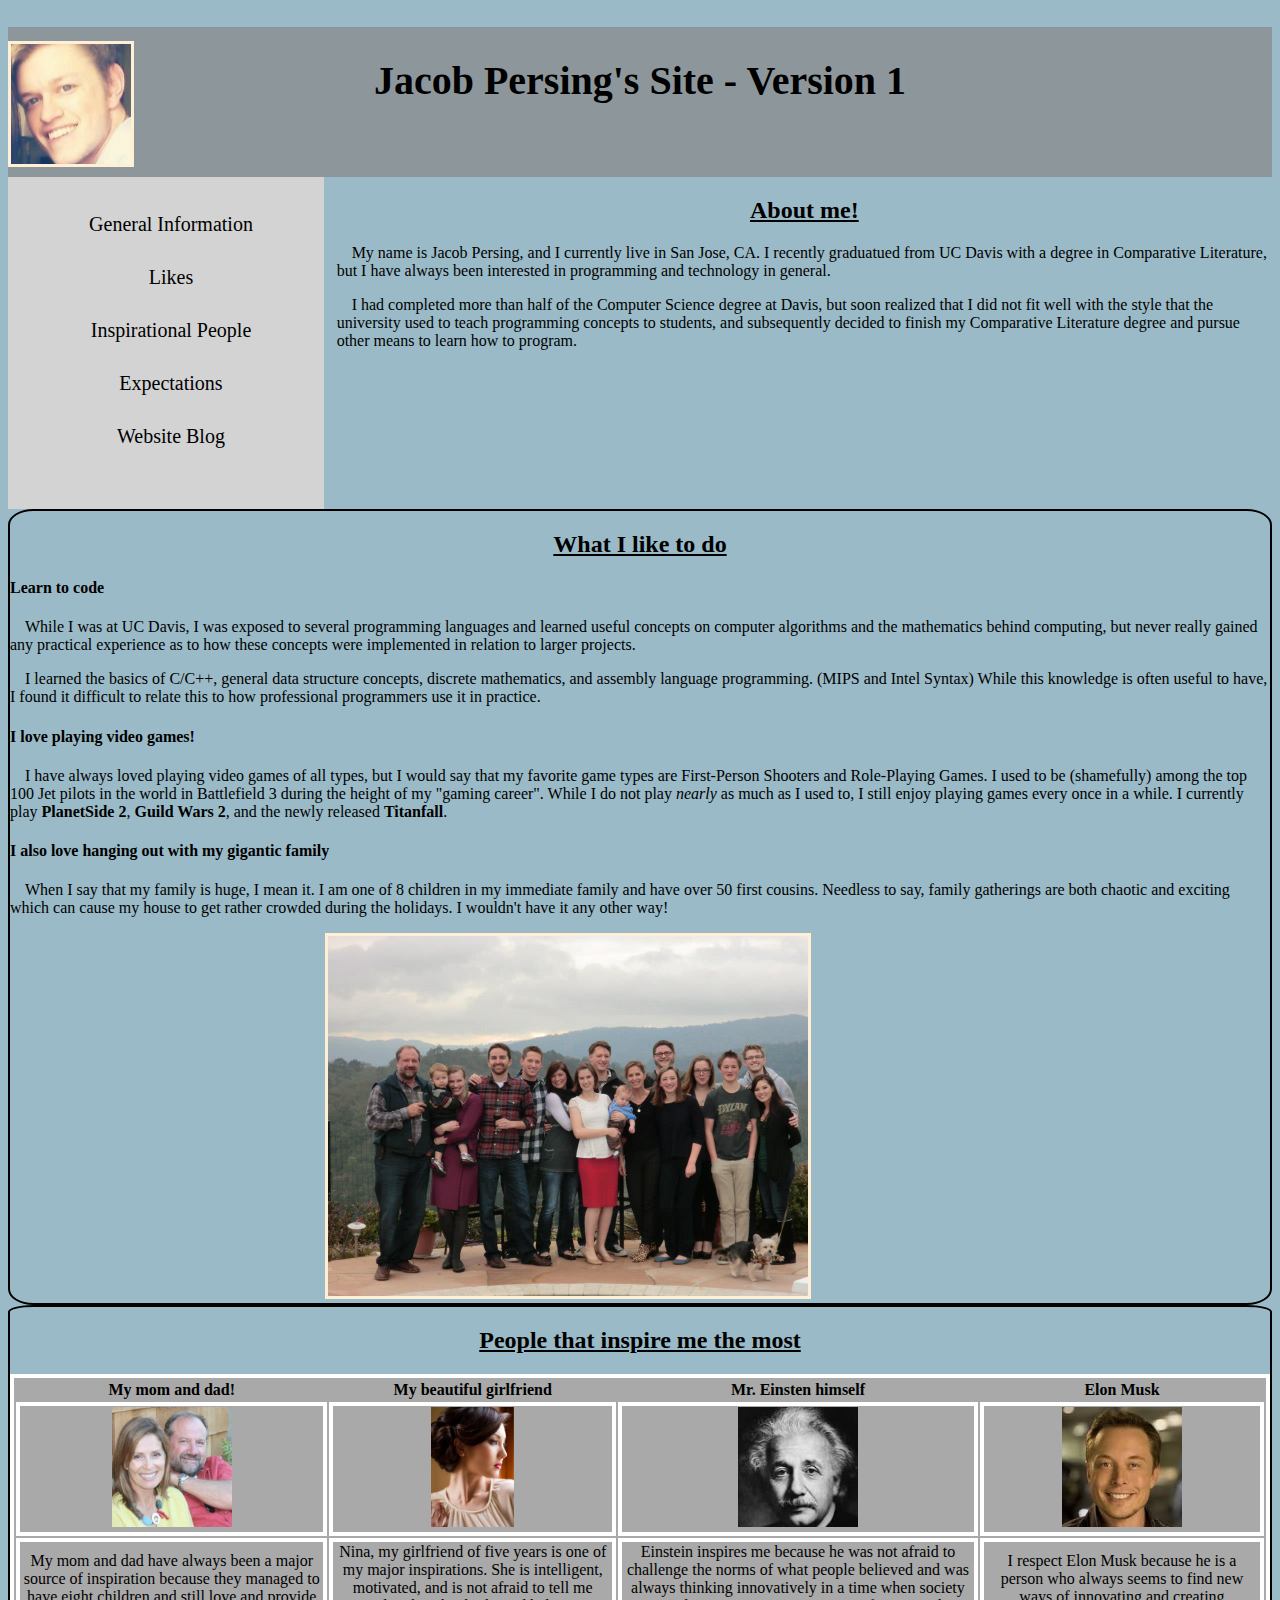
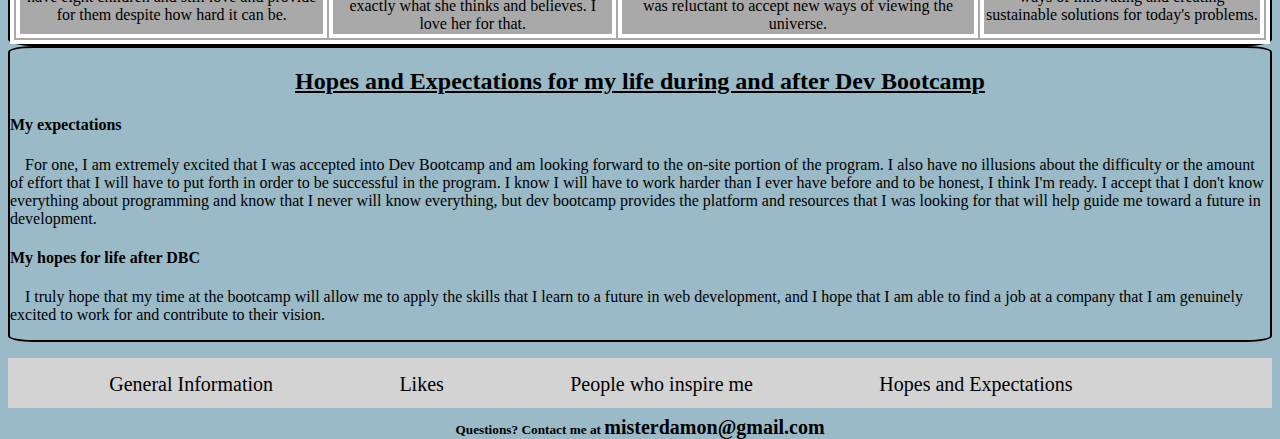
==== index.html @ 3956ec54 "edit index.html" ====
<!DOCTYPE html>
<html>
	<head>
	<title>Jacob Persing's Site</title>
	<link rel="stylesheet" href="unit1_week1/stylesheets/jacob_site.css"/>
	</head>
	<body>
		<header id="site_header">
			<h1 id= "header_text">Jacob Persing's Site - Version 1</h1>
			<img id = "myself" src="unit1_week1/images/mephoto1.jpeg"/>
		</header>

			
			<div id= "site_nav">
				<ul class= "vertical">
					<li>
						<a href="#gen_info" id = "gen_info_link">General Information</a>
					</li>
					<li>
						<a href="#likes" id = "likes_link">Likes</a>
					</li>
					<li>
						<a href="#inspirations" id = "inspiration_link">Inspirational People</a>
					</li>
					<li>
						<a href="#hopes" id = "hopes_link">Expectations</a>
					</li>
					<li>
						<a href="http://misterdamon.github.io/unit1_week1/blog_post.html"> Website Blog </a>
					</li>
				</ul>
			</div>
			
				<section id="gen_info">
				<h2>About me!</h2>
					<p> 
						My name is Jacob Persing, and I currently live in San Jose, CA. I recently graduatued from UC Davis with a degree in Comparative Literature, but I have always been interested in programming and technology in general.
					</p>
					<p> 
						I had completed more than half of the Computer Science degree at Davis, but soon realized that I did not fit well with the style that the university used to teach programming concepts to students, and subsequently decided to finish my Comparative Literature degree and pursue other means to learn how to program.
					</p>
				</section>

				<section id = "likes" class = "sec">
					<h2>What I like to do</h2>
						<h4>Learn to code</h4>
							<p> 
								While I was at UC Davis, I was exposed to several programming languages and learned useful concepts on computer algorithms and the mathematics behind computing, but never really gained any practical experience as to how these concepts were implemented in relation to larger projects.
							</p>
							<p>
								I learned the basics of C/C++, general data structure concepts, discrete mathematics, and assembly language programming. (MIPS and Intel Syntax) While this knowledge is often useful to have, I found it difficult to relate this to how professional programmers use it in practice.
							</p>
						<h4> I love playing video games!</h4>
							<p> 
								I have always loved playing video games of all types, but I would say that my favorite game types are First-Person Shooters and Role-Playing Games. I used to be (shamefully) among the top 100 Jet pilots in the world in Battlefield 3 during the height of my "gaming career". While I do not play <em>nearly</em> as much as I used to, I still enjoy playing games every once in a while. I currently play <strong>PlanetSide 2</strong>, <strong>Guild Wars 2</strong>, and the newly released <strong>Titanfall</strong>.
							</p>
						<h4>I also love hanging out with my gigantic family</h4>
							<p>
								When I say that my family is huge, I mean it. I am one of 8 children in my immediate family and have over 50 first cousins. Needless to say, family gatherings are both chaotic and exciting which can cause my house to get rather crowded during the holidays. I wouldn't have it any other way!
							</p>
							<img src="unit1_week1/images/family1.jpg" id="family1"/>
				</section>
				<section id = "inspirations" class = "sec">
					<h2>People that inspire me the most</h2>
						<table>
							<tr>
								<th>My mom and dad!</th>
								<th>My beautiful girlfriend</th>
								<th>Mr. Einsten himself</th>
								<th>Elon Musk</th>
							</tr>
							<tr>
								<td>
									<img class= "td_img" src="unit1_week1/images/momandpop.jpg"/>
								</td>
								<td>
									<img class= "td_img" src= "unit1_week1/images/nina1.jpg"/>
								</td>
								<td>
									<img class= "td_img" src= "unit1_week1/images/einstein.jpg"/>
								</td>
								<td>
									<img class= "td_img" src= "unit1_week1/images/elon_musk.jpg"/>
								</td>
							</tr>
							<tr>
								<td>My mom and dad have always been a major source of inspiration because they managed to have eight children and still love and provide for them despite how hard it can be.
								</td>
								<td>Nina, my girlfriend of five years is one of my major inspirations. She is intelligent, motivated, and is not afraid to tell me exactly what she thinks and believes. I love her for that.
								</td>
								<td>Einstein inspires me because he was not afraid to challenge the norms of what people believed and was always thinking innovatively in a time when society was reluctant to accept new ways of viewing the universe.
								</td>
								<td>I respect Elon Musk because he is a person who always seems to find new ways of innovating and creating sustainable solutions for today's problems.
								</td>
							</tr>
						</table>
				</section>
				<section id ="hopes" class = "sec">
				<h2>Hopes and Expectations for my life during and after Dev Bootcamp</h2>
					<h4>My expectations</h4>
						<p> 
							For one, I am extremely excited that I was accepted into Dev Bootcamp and am looking forward to the on-site portion of the program. I also have no illusions about the difficulty or the amount of effort that I will have to put forth in order to be successful in the program. I know I will have to work harder than I ever have before and to be honest, I think I'm ready. I accept that I don't know everything about programming and know that I never will know everything, but dev bootcamp provides the platform and resources that I was looking for that will help guide me toward a future in development.
						</p>
					<h4>My hopes for life after DBC</h4>
						<p>
							I truly hope that my time at the bootcamp will allow me to apply the skills that I learn to a future in web development, and I hope that I am able to find a job at a company that I am genuinely excited to work for and contribute to their vision.
						</p>
				</section>
				<div id="footdown" style="clear:both;"></div>
				<footer id='foot'>
					<ul id="foot_ul">
						<li class ="foot_link">
							<a href="#gen_info" id = "gen_info_link">General Information</a>
						</li>
						<li class ="foot_link">
							<a href="#likes" id = "likes_link">Likes</a>
						</li>
						<li class ="foot_link">
							<a href="#inspirations" id = "inspiration_link">People who inspire me</a>
						</li>
						<li class ="foot_link">
							<a href="#hopes" id = "hopes_link">Hopes and Expectations</a>
						</li>
					</ul>
					<h5>
					Questions? Contact me at <a href="mailto:misterdamon@gmail.com">misterdamon@gmail.com</a>
					</h5>
				</footer>
			

	</body>

</html>
---- unit1_week1/stylesheets/jacob_site.css ----
body{
	min-width:330px;
	max-width:100%;
	background-color:rgb(154, 186, 199);
}

header{
	height:150px;
	background-color:rgb(141, 151, 155);
	margin-top:20px;
	font-size:20px;
}

li {
	text-align:center;
	padding: 20px 0px 10px 0px;
	margin-right:10px;
	margin-left:-20px;
}

a {
	font-size:20px;
	color:black;
	text-decoration:none;

}

a:hover{
	background-color:rgb(141, 151, 155);
	border:1px solid black;
	border-radius:25%;
}

h2{
	text-align:center;
	text-decoration:underline;
}

table{
	text-align:center;
	background-color:darkgrey;
	border:4px solid white;
}

tr, td{
	border:4px solid white;
}

footer{
	background-color:lightgrey;
	height:50px;
	max-width:100%;
}

h5 {
	margin-top:20px;
	text-align:center;
}

p {
	text-indent:15px;
}
.foot_link {

	padding-top:10px;
	display:inline;
	margin: 5%;
}

.sec {
	clear:both;
	border:2px solid black;
	border-radius:2%;
	text-align:left;
	display:block;
	max-width:100%;
}

.td_img {
	height:120px;
	width:auto;
}

.vertical{
	height:300px;
	text-align:center;
	list-style-type:none;
	text-decoration: none;
}

#gen_info{
	display:block;
	float:right;
	min-width: 50%;
	max-width:74%;
}

#site_nav{
	padding-left:-10px;
	display:inline-block;
	max-width:30%;
	min-width:25%;
	background-color:lightgrey;
	max-height:20%;
}

#family1 {
	position:relative;
	left:25%;
	border: 3px solid papayawhip;
	max-width:480px;
	max-height:360px;
}

#myself{
	border:3px solid papayawhip;
	width:120px;
	margin-top:-90px;
	height:auto;
	float:left;
	display:inline;
}

#header_text{
	text-align:center;
	padding-top:30px;
}

#foot_ul{
	padding-top:15px;
}
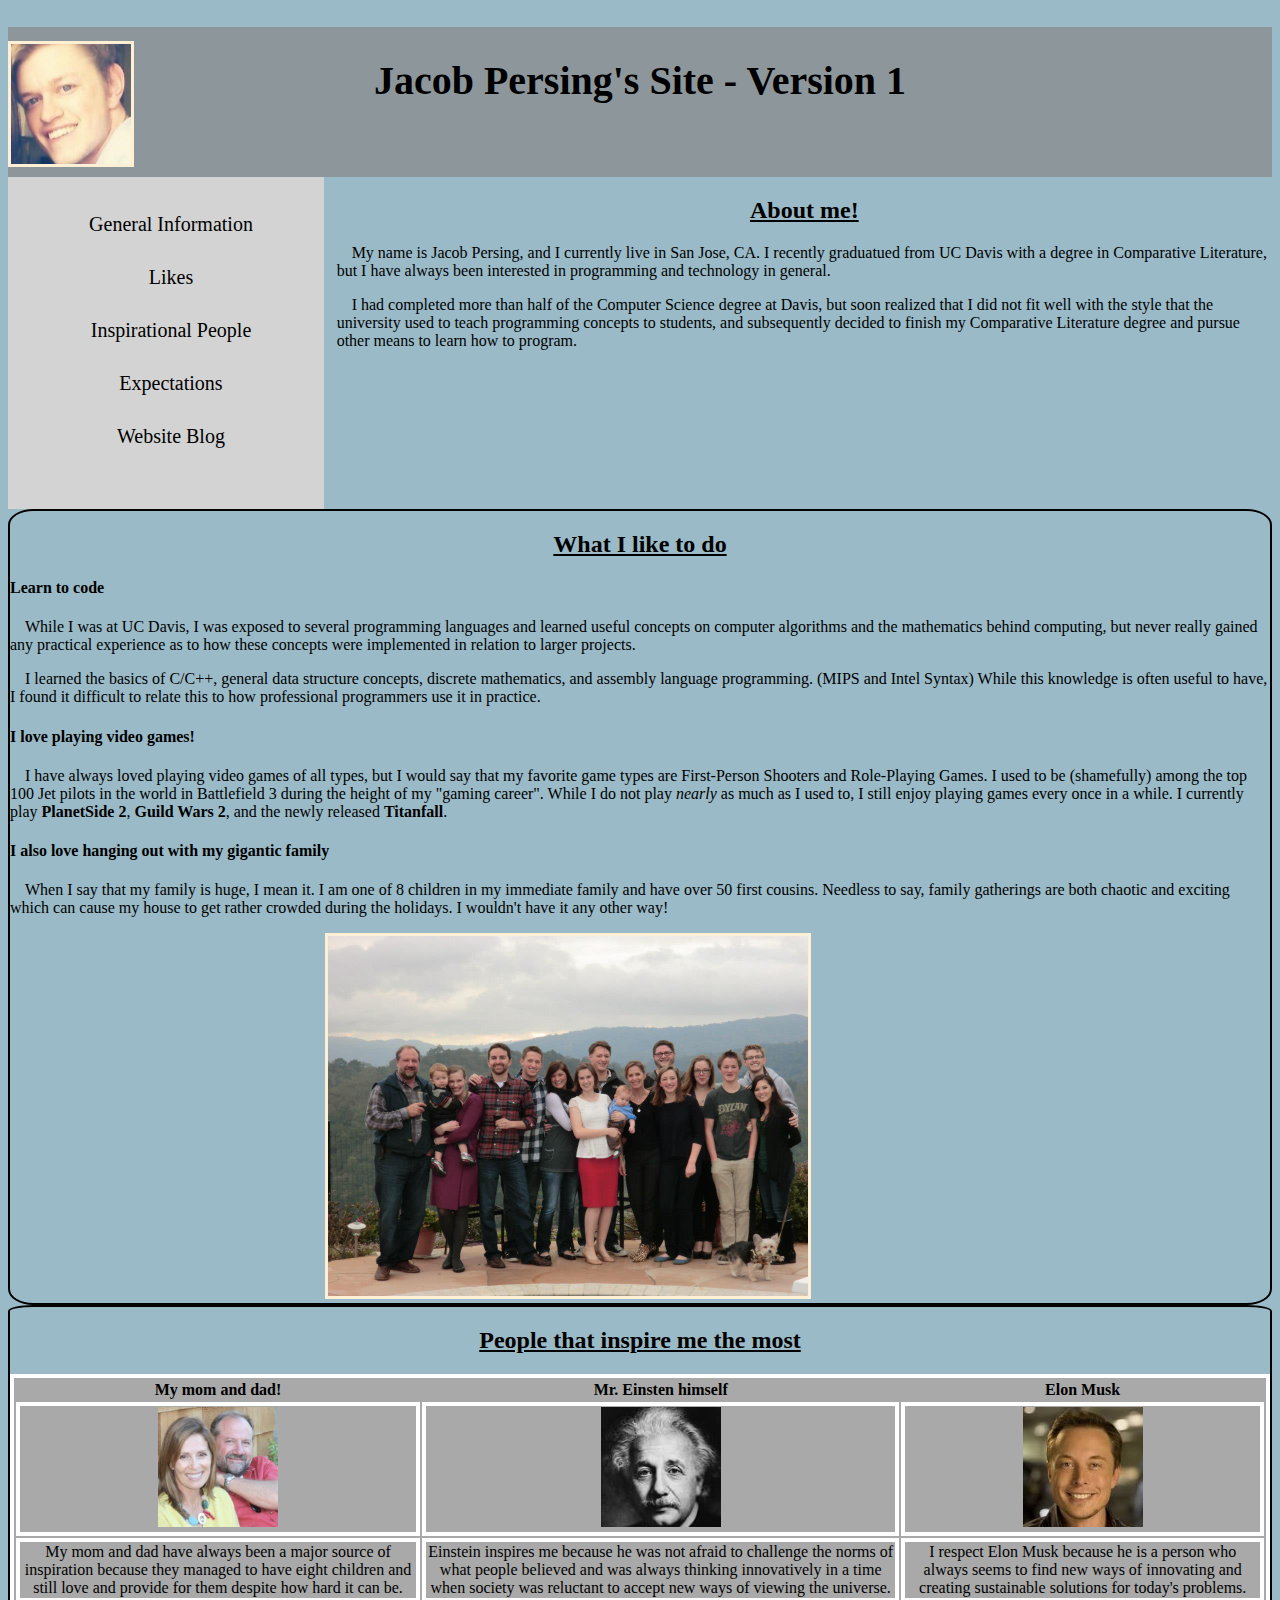
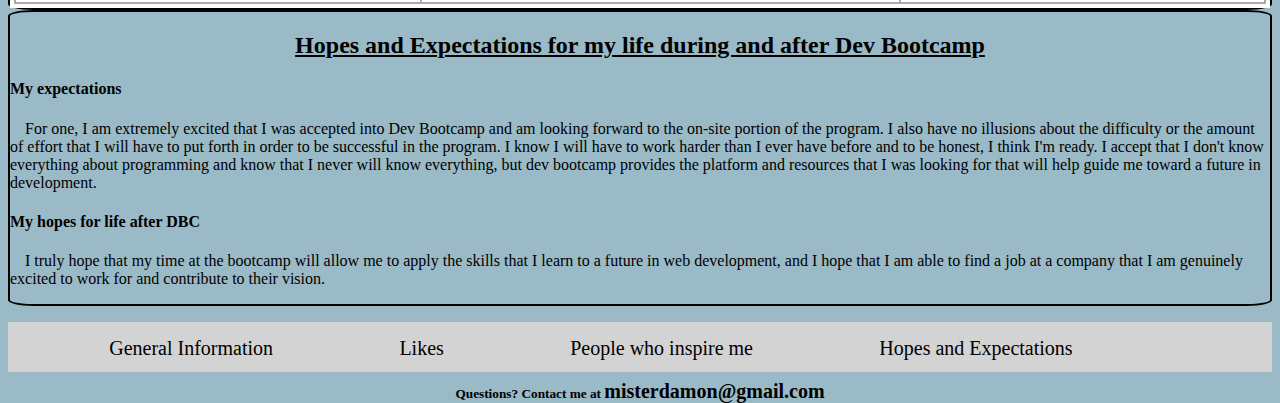
==== commit 86c8360d: "committed cultural and technical blog pages" ====
--- a/index.html
+++ b/index.html
@@ -65,7 +65,7 @@
 						<table>
 							<tr>
 								<th>My mom and dad!</th>
-								<th>My beautiful girlfriend</th>
+								
 								<th>Mr. Einsten himself</th>
 								<th>Elon Musk</th>
 							</tr>
@@ -73,9 +73,7 @@
 								<td>
 									<img class= "td_img" src="unit1_week1/images/momandpop.jpg"/>
 								</td>
-								<td>
-									<img class= "td_img" src= "unit1_week1/images/nina1.jpg"/>
-								</td>
+								
 								<td>
 									<img class= "td_img" src= "unit1_week1/images/einstein.jpg"/>
 								</td>
@@ -84,12 +82,13 @@
 								</td>
 							</tr>
 							<tr>
+
 								<td>My mom and dad have always been a major source of inspiration because they managed to have eight children and still love and provide for them despite how hard it can be.
 								</td>
-								<td>Nina, my girlfriend of five years is one of my major inspirations. She is intelligent, motivated, and is not afraid to tell me exactly what she thinks and believes. I love her for that.
-								</td>
+								
 								<td>Einstein inspires me because he was not afraid to challenge the norms of what people believed and was always thinking innovatively in a time when society was reluctant to accept new ways of viewing the universe.
 								</td>
+
 								<td>I respect Elon Musk because he is a person who always seems to find new ways of innovating and creating sustainable solutions for today's problems.
 								</td>
 							</tr>
@@ -123,7 +122,7 @@
 						</li>
 					</ul>
 					<h5>
-					Questions? Contact me at <a href="mailto:misterdamon@gmail.com">misterdamon@gmail.com</a>
+					Questions? Contact me at <a id = "email" href="mailto:misterdamon@gmail.com">misterdamon@gmail.com</a>
 					</h5>
 				</footer>
 			
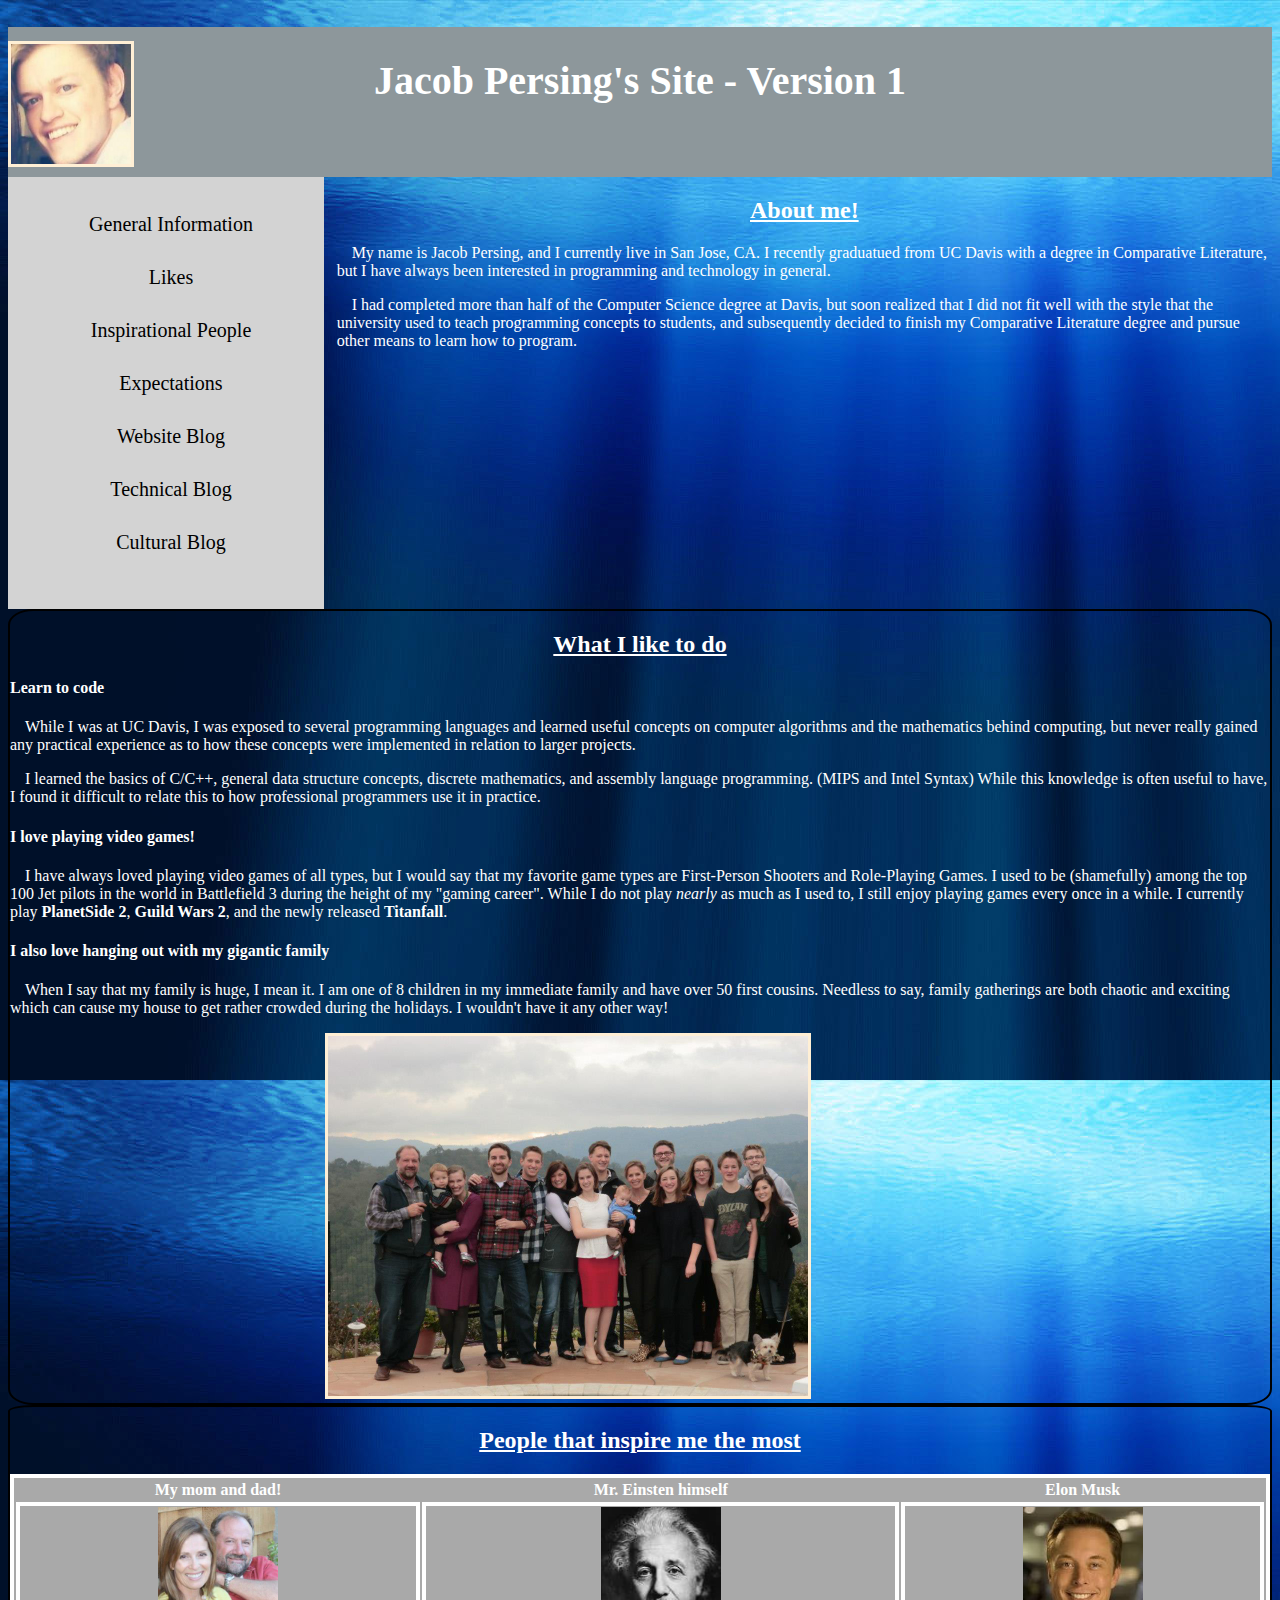
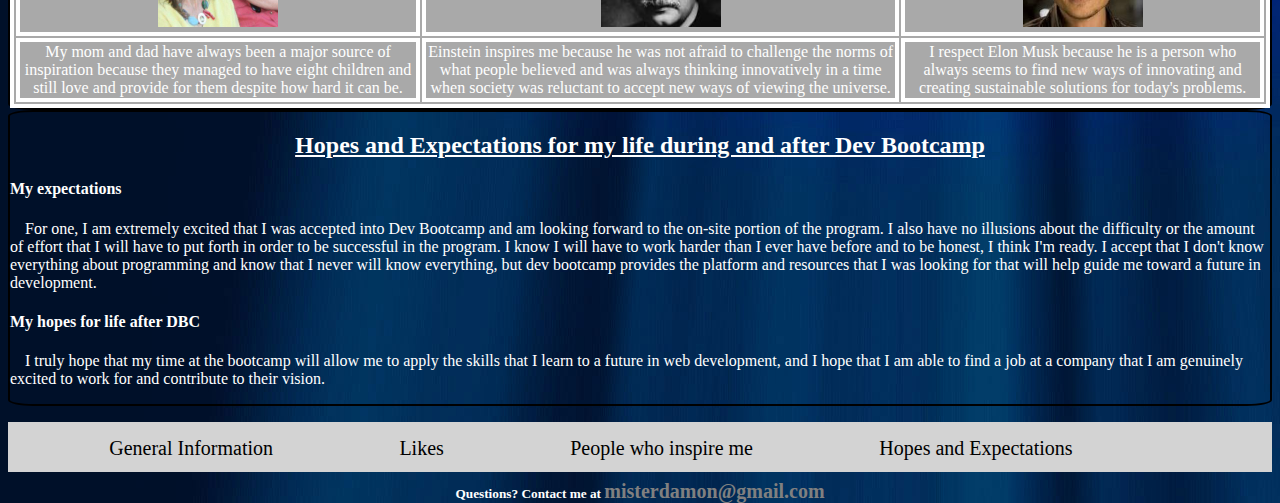
==== commit aa78b4b4: "committed update to technical blog and changed some css files" ====
--- a/index.html
+++ b/index.html
@@ -27,6 +27,12 @@
 					</li>
 					<li>
 						<a href="http://misterdamon.github.io/unit1_week1/blog_post.html"> Website Blog </a>
+					</li>
+					<li>
+						<a href = "http://misterdamon.github.io/unit1_week2/week2_technical.html"> Technical Blog </a>
+					</li>
+					<li>
+						<a href = "http://misterdamon.github.io/unit1_week2/week2_cultural_blog.html">Cultural Blog</a>
 					</li>
 				</ul>
 			</div>
--- a/unit1_week1/stylesheets/jacob_site.css
+++ b/unit1_week1/stylesheets/jacob_site.css
@@ -1,7 +1,9 @@
 body{
 	min-width:330px;
 	max-width:100%;
-	background-color:rgb(154, 186, 199);
+	background-image:url("../images/background.jpg");
+	color:white;
+	background-repeat:horizontal;
 }
 
 header{
@@ -82,10 +84,13 @@
 }
 
 .vertical{
-	height:300px;
+	height:400px;
 	text-align:center;
 	list-style-type:none;
 	text-decoration: none;
+}
+#email{
+	color:grey;
 }
 
 #gen_info{
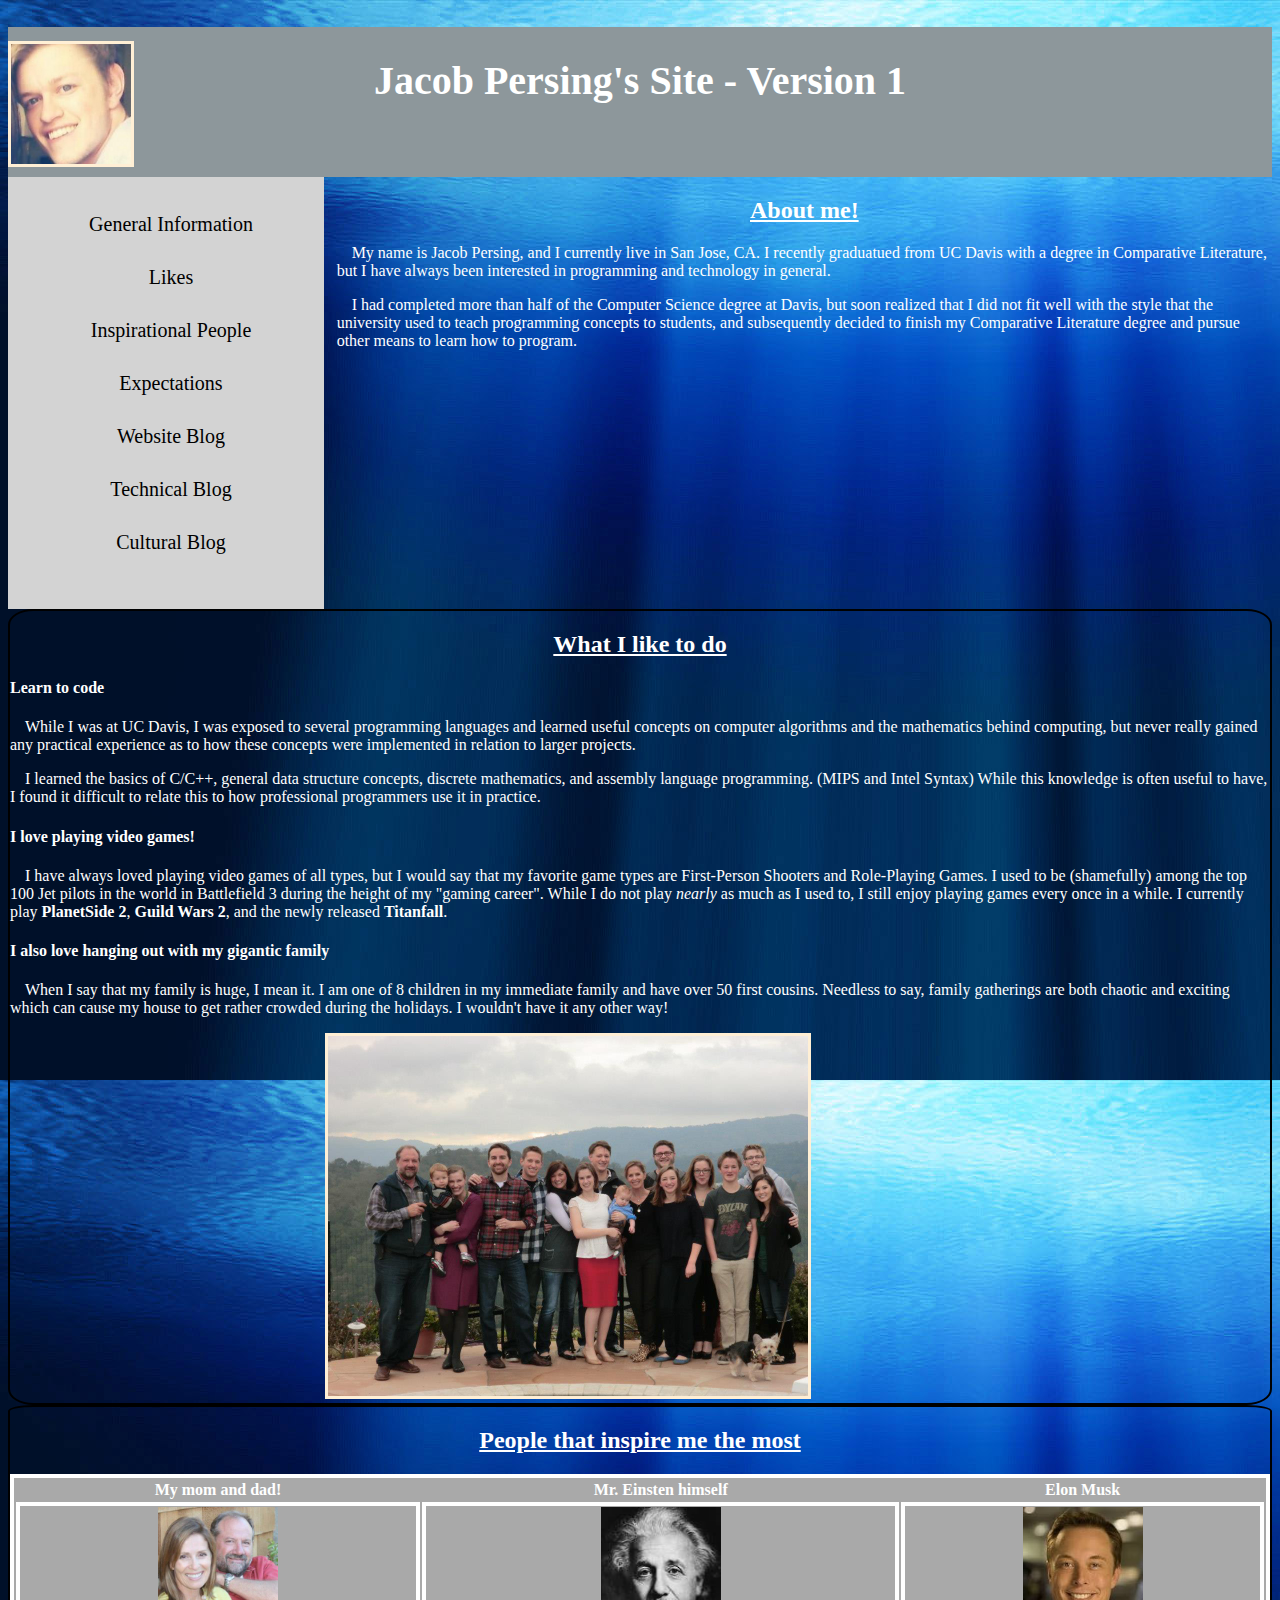
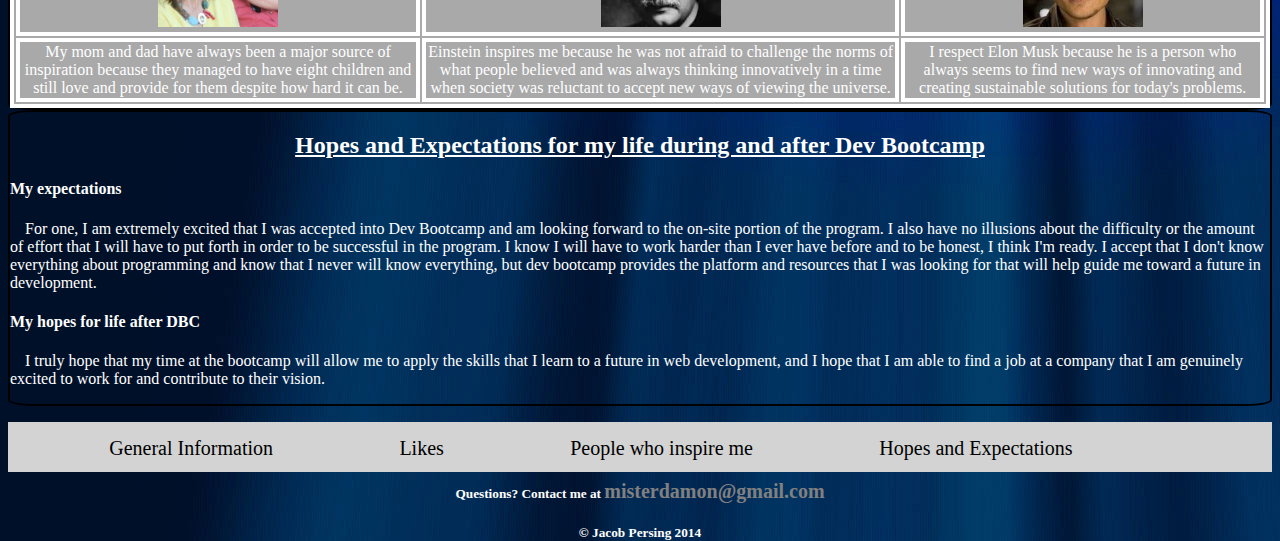
==== commit 53e3d486: "committed cultural blog update" ====
--- a/index.html
+++ b/index.html
@@ -130,6 +130,7 @@
 					<h5>
 					Questions? Contact me at <a id = "email" href="mailto:misterdamon@gmail.com">misterdamon@gmail.com</a>
 					</h5>
+					<h5> &copy; Jacob Persing 2014 </h5>
 				</footer>
 			
 
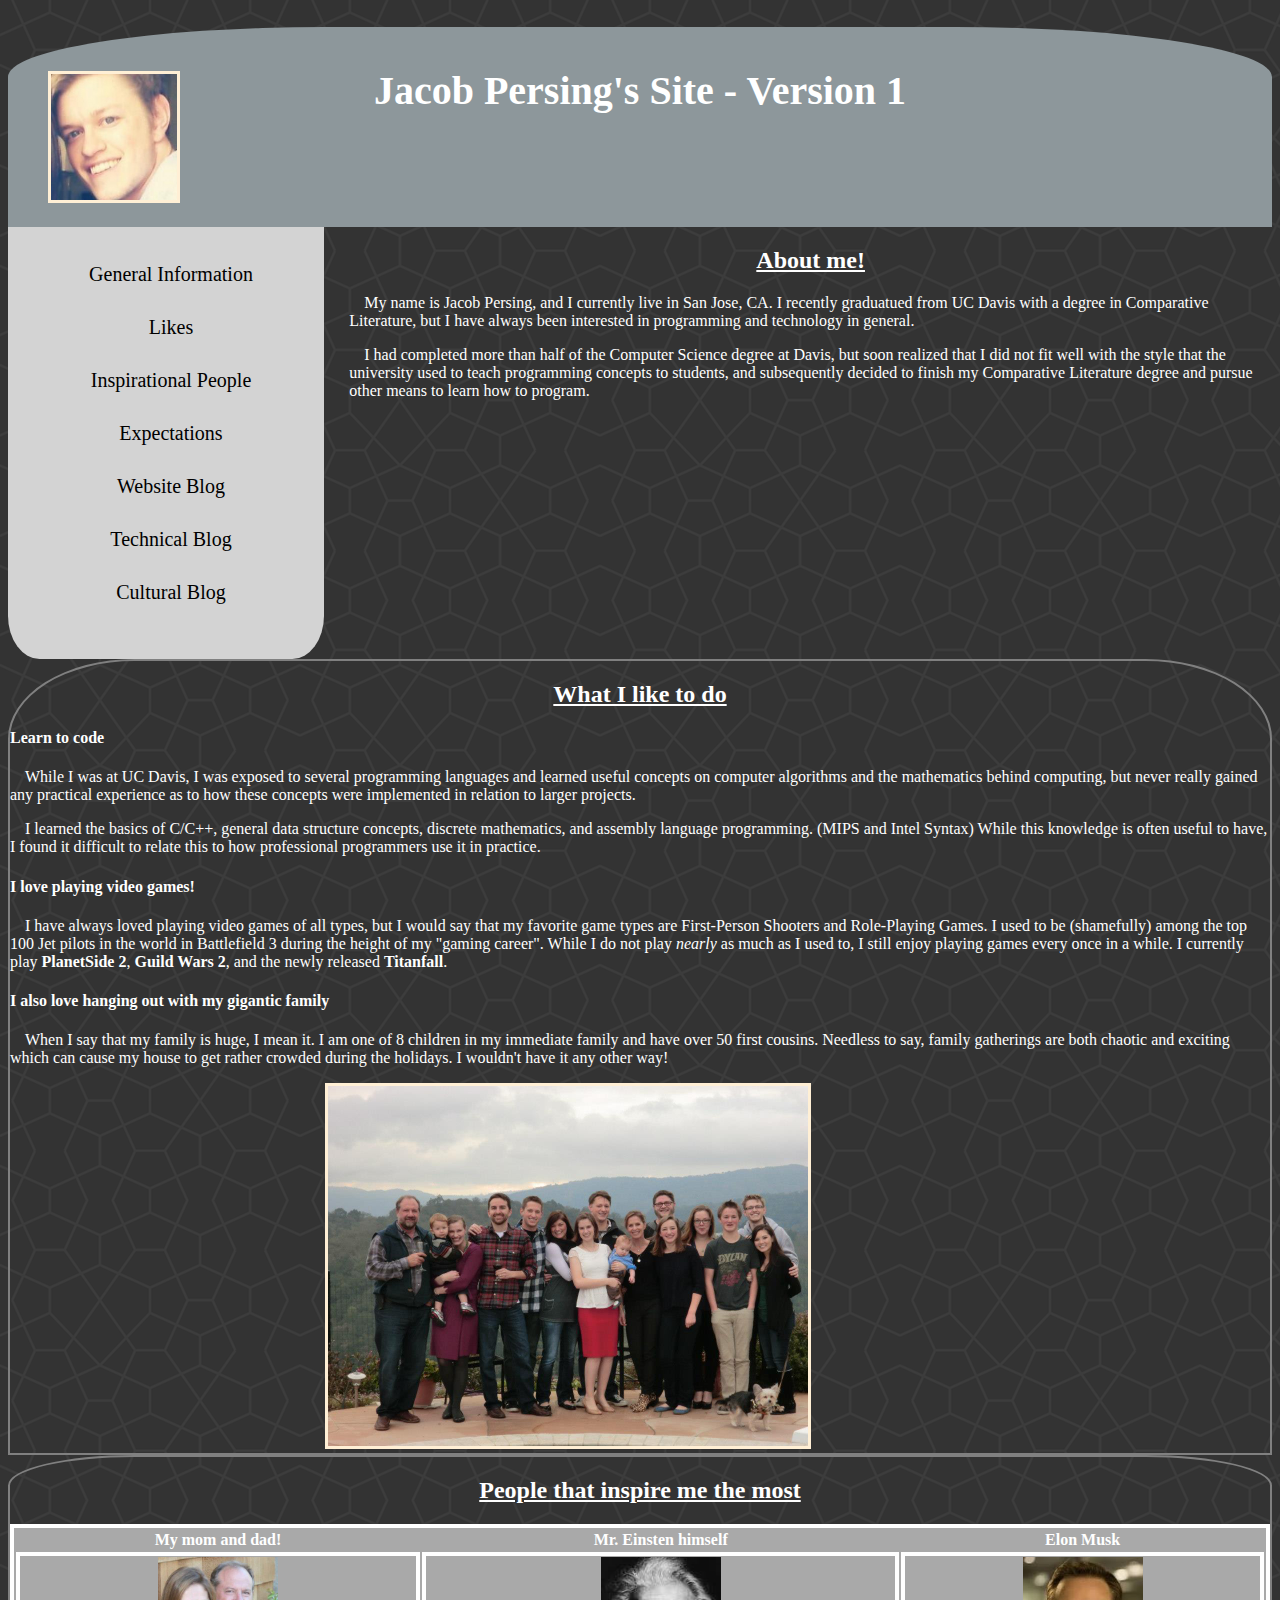
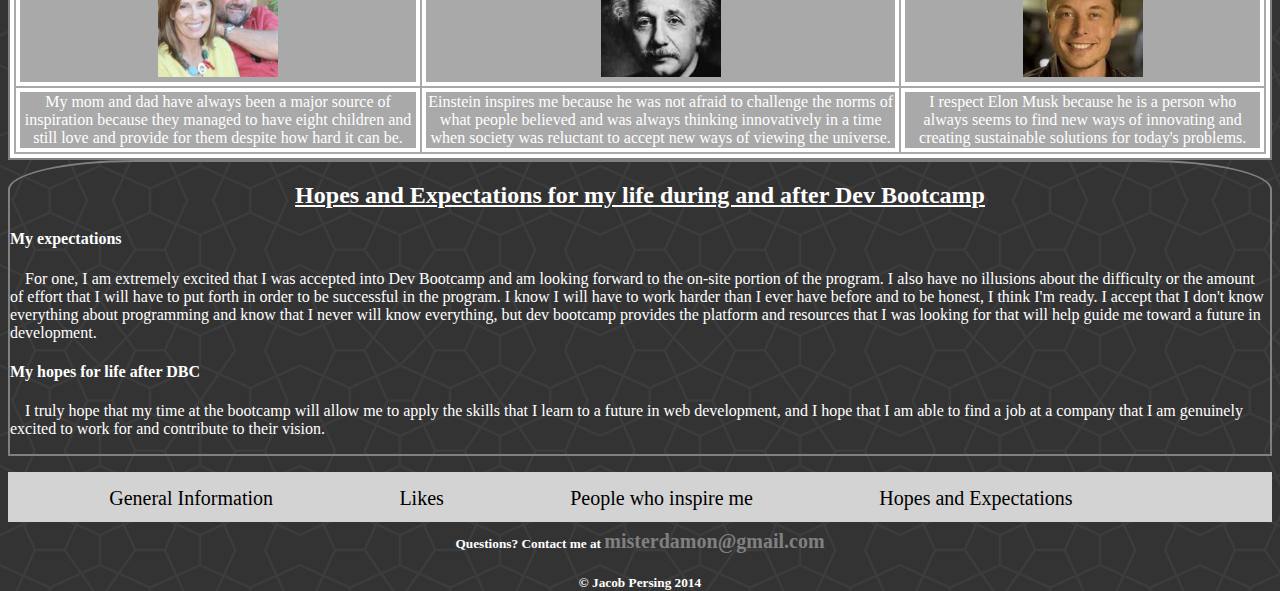
==== commit ad728ed0: "updated file architecture and file names for blogs" ====
--- a/index.html
+++ b/index.html
@@ -29,10 +29,10 @@
 						<a href="http://misterdamon.github.io/unit1_week1/blog_post.html"> Website Blog </a>
 					</li>
 					<li>
-						<a href = "http://misterdamon.github.io/unit1_week2/week2_technical.html"> Technical Blog </a>
+						<a href = "http://misterdamon.github.io/blog/tech_blog.html"> Technical Blog </a>
 					</li>
 					<li>
-						<a href = "http://misterdamon.github.io/unit1_week2/week2_cultural_blog.html">Cultural Blog</a>
+						<a href = "http://misterdamon.github.io/unit1_week2/cultural_blog.html">Cultural Blog</a>
 					</li>
 				</ul>
 			</div>
--- a/unit1_week1/stylesheets/jacob_site.css
+++ b/unit1_week1/stylesheets/jacob_site.css
@@ -1,16 +1,18 @@
 body{
-	min-width:330px;
+	min-width:570pxpx;
 	max-width:100%;
-	background-image:url("../images/background.jpg");
+	background-image:url("../images/congruent_outline.png");
 	color:white;
 	background-repeat:horizontal;
 }
 
 header{
-	height:150px;
+	height:200px;
 	background-color:rgb(141, 151, 155);
 	margin-top:20px;
 	font-size:20px;
+	border-top-right-radius: 25%;
+	border-top-left-radius: 25%;
 }
 
 li {
@@ -71,8 +73,9 @@
 
 .sec {
 	clear:both;
-	border:2px solid black;
-	border-radius:2%;
+	border:2px solid grey;
+	border-top-right-radius: 10%;
+	border-top-left-radius: 10%;
 	text-align:left;
 	display:block;
 	max-width:100%;
@@ -94,10 +97,9 @@
 }
 
 #gen_info{
-	display:block;
+	display:inline;
 	float:right;
-	min-width: 50%;
-	max-width:74%;
+	max-width:73%;
 }
 
 #site_nav{
@@ -107,6 +109,8 @@
 	min-width:25%;
 	background-color:lightgrey;
 	max-height:20%;
+	border-bottom-right-radius: 10%;
+	border-bottom-left-radius: 10%;
 }
 
 #family1 {
@@ -119,16 +123,17 @@
 
 #myself{
 	border:3px solid papayawhip;
-	width:120px;
-	margin-top:-90px;
+	max-width:10%;
+	margin:-3.5em 0em 0em 2em;
 	height:auto;
 	float:left;
 	display:inline;
+	position: relative;
 }
 
 #header_text{
 	text-align:center;
-	padding-top:30px;
+	padding-top:1em;
 }
 
 #foot_ul{
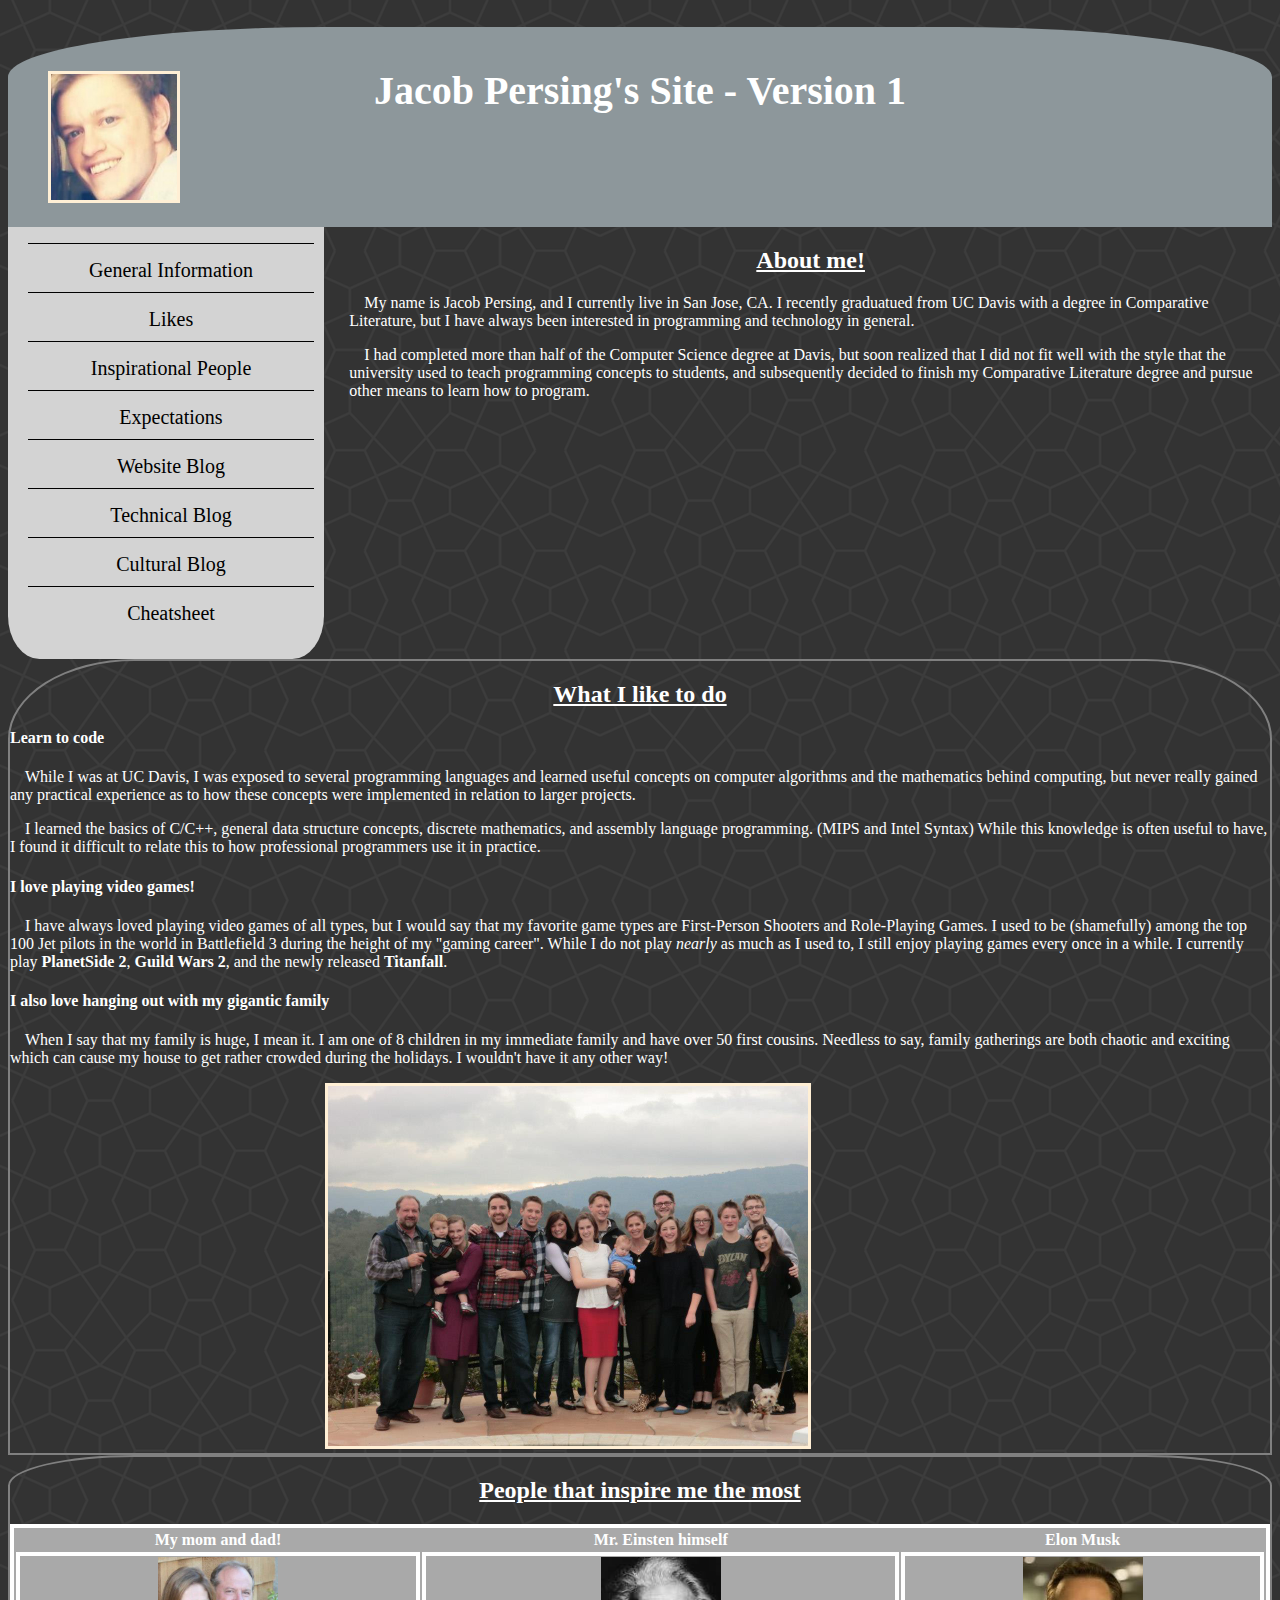
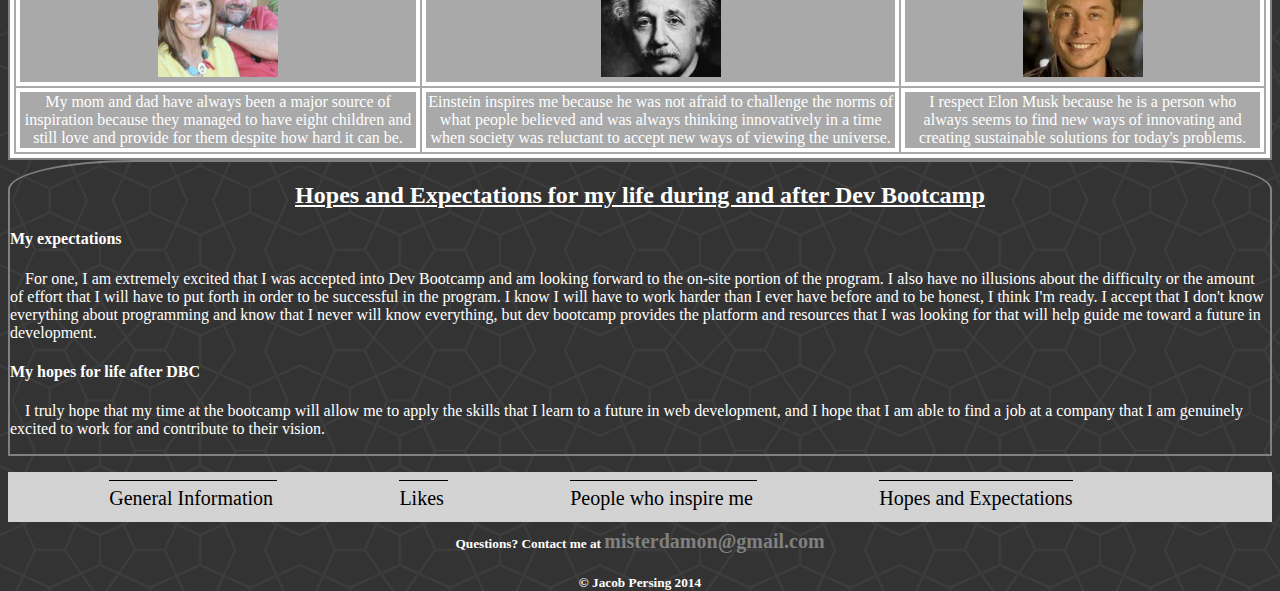
==== commit d4cfd1c4: "add link to index" ====
--- a/index.html
+++ b/index.html
@@ -26,13 +26,16 @@
 						<a href="#hopes" id = "hopes_link">Expectations</a>
 					</li>
 					<li>
-						<a href="http://misterdamon.github.io/unit1_week1/blog_post.html"> Website Blog </a>
+						<a href="http://misterdamon.github.io/blog/blog_post.html"> Website Blog </a>
 					</li>
 					<li>
 						<a href = "http://misterdamon.github.io/blog/tech_blog.html"> Technical Blog </a>
 					</li>
 					<li>
-						<a href = "http://misterdamon.github.io/unit1_week2/cultural_blog.html">Cultural Blog</a>
+						<a href = "http://misterdamon.github.io/blog/cultural_blog.html">Cultural Blog</a>
+					</li>
+					<li>
+						<a href = "http://misterdamon.github.io/blog/cheatsheet1.html">Cheatsheet</a>
 					</li>
 				</ul>
 			</div>
--- a/unit1_week1/stylesheets/jacob_site.css
+++ b/unit1_week1/stylesheets/jacob_site.css
@@ -16,8 +16,9 @@
 }
 
 li {
+	border-top:1px solid black;
 	text-align:center;
-	padding: 20px 0px 10px 0px;
+	padding: 15px 0px 10px 0px;
 	margin-right:10px;
 	margin-left:-20px;
 }
@@ -132,6 +133,7 @@
 }
 
 #header_text{
+	display:block;
 	text-align:center;
 	padding-top:1em;
 }
